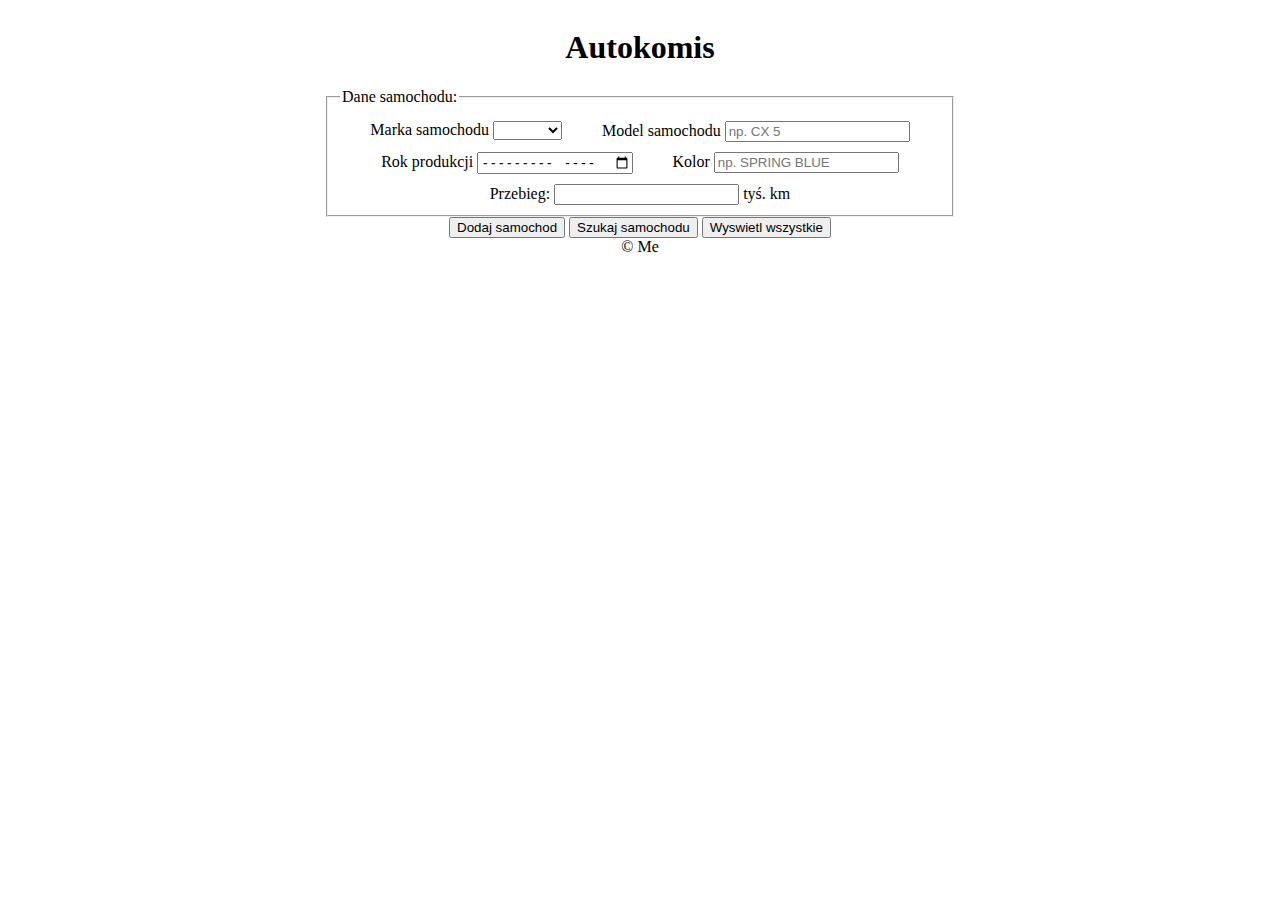
==== test.html @ db2f3ac7 "Add files via upload" ====
<!DOCTYPE html>
<html lang="en">
<head>
    <meta charset="UTF-8">

    <title>autokomis</title>
<style>
header{
    display: flex;
    justify-content: center;
}
main{
    display: flex;
    flex-wrap: wrap;
    justify-content: center;
}
fieldset{
    width: 100%;
    display: flex;
    justify-content: center ;
    flex-wrap: wrap;
}
label{
    /* width: 30%; */
    margin-left: 20px;
    margin-right: 20px;
    margin-top: 10px;
}

.container{
    width: 50%;}
    body{
        display: flex;
    justify-content: center;
    }
footer{
    display: flex;
    justify-content: center;
}

</style>
</head>
<body>
    <div class="container">
    <header><h1><b>Autokomis</b></h1></header>
<main>
    <fieldset>
        <legend>Dane samochodu:</legend>
       <label for="marka"> Marka samochodu <select name="marka" id="marka" >
            <option value=""></option>
           <option value="">hyundai</option>
           <option value="">mazda</option>
           <option value="">bmw</option>
           <option value="">volvo</option>
       </select>
    </label>
        <label for="model" >Model samochodu <input type="text" placeholder="np. CX 5" id="model"></label>

      <label for="rok" > Rok produkcji <input type="month" id="rok"><br></label>

        <label for="kolor" >Kolor <input type="text" id="kolor" placeholder="np. SPRING BLUE"></label>

        <label for="przeb"> Przebieg: <input type="text" id="przeb"> tyś. km<br> </label>
 </fieldset>
 <div>
       <button id="dod">Dodaj samochod</button>
       <button id="szuk">Szukaj samochodu</button>
       <button id="wys">Wyswietl wszystkie</button>
  </div>


</main>
<section>
    <div id="display">
        <div ></div>
    </div>
</section>
  
    <footer>&copy Me</footer>
    </div>
</body>

<script>

</script>







</html>
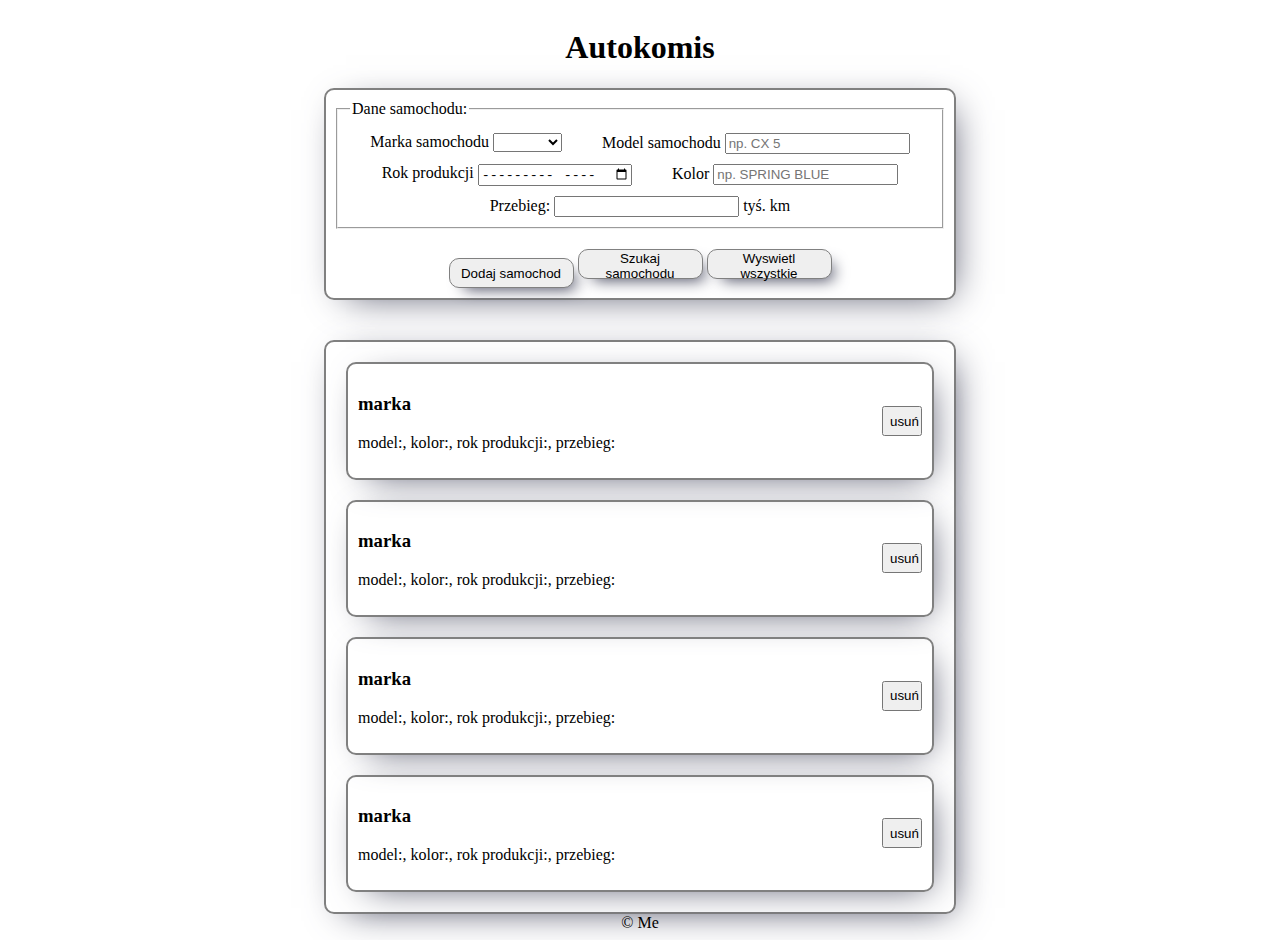
==== commit 88c962dc: "Update test.html" ====
--- a/test.html
+++ b/test.html
@@ -5,6 +5,11 @@
 
     <title>autokomis</title>
 <style>
+    section{
+        display: flex;
+        flex-direction: column;
+        justify-content: center;
+    }
 header{
     display: flex;
     justify-content: center;
@@ -15,6 +20,7 @@
     justify-content: center;
 }
 fieldset{
+    margin: 10px;
     width: 100%;
     display: flex;
     justify-content: center ;
@@ -26,9 +32,56 @@
     margin-right: 20px;
     margin-top: 10px;
 }
+.przyc{
+    margin: 10px;
+}
+.przyc>*{
+    width: 125px;
+    height: 30px;
+    border: 1px grey solid;
+border-radius: 10px;
+-webkit-box-shadow: 8px 8px 15px -7px rgba(66, 68, 90, 1);
+-moz-box-shadow: 8px 8px 15px -7px rgba(66, 68, 90, 1);
+box-shadow: 8px 8px 15px -7px rgba(66, 68, 90, 1);
+}
+#display{
+    margin-top: 40px;
+    border: 2px grey solid;
+border-radius: 10px;
+-webkit-box-shadow: 8px 8px 37px -14px rgba(66, 68, 90, 1);
+-moz-box-shadow: 8px 8px 37px -14px rgba(66, 68, 90, 1);
+box-shadow: 8px 8px 37px -14px rgba(66, 68, 90, 1);
+}
+main{
+    border: 2px grey solid;
+border-radius: 10px;
+-webkit-box-shadow: 8px 8px 37px -14px rgba(66, 68, 90, 1);
+-moz-box-shadow: 8px 8px 37px -14px rgba(66, 68, 90, 1);
+box-shadow: 8px 8px 37px -14px rgba(66, 68, 90, 1);
+}
+.element{
+    display:flex;
+    justify-content: space-between;
+    align-items: center;
+    margin: 20px;
+    border: 2px grey solid;
+ border-radius: 10px;
+-webkit-box-shadow: 8px 8px 37px -14px rgba(66, 68, 90, 1);
+-moz-box-shadow: 8px 8px 37px -14px rgba(66, 68, 90, 1);
+box-shadow: 8px 8px 37px -14px rgba(66, 68, 90, 1);;
+}
+.element>button{
+    width: 40px;
+    height: 30px;
+    margin: 10px;
+}
+.element>*{
+margin: 10px;
+}
+.container{
 
-.container{
     width: 50%;}
+
     body{
         display: flex;
     justify-content: center;
@@ -62,7 +115,7 @@
 
         <label for="przeb"> Przebieg: <input type="text" id="przeb"> tyś. km<br> </label>
  </fieldset>
- <div>
+ <div class="przyc">
        <button id="dod">Dodaj samochod</button>
        <button id="szuk">Szukaj samochodu</button>
        <button id="wys">Wyswietl wszystkie</button>
@@ -72,7 +125,34 @@
 </main>
 <section>
     <div id="display">
-        <div ></div>
+        <div class="element">
+            <div> 
+                <h3>marka</h3>
+                <p>model:, kolor:, rok produkcji:, przebieg:</p>
+            </div>
+            <button>usuń</button>
+        </div>
+        <div class="element">
+            <div> 
+                <h3>marka</h3>
+                <p>model:, kolor:, rok produkcji:, przebieg:</p>
+            </div>
+            <button>usuń</button>
+        </div>
+        <div class="element">
+            <div> 
+                <h3>marka</h3>
+                <p>model:, kolor:, rok produkcji:, przebieg:</p>
+            </div>
+            <button>usuń</button>
+        </div>
+        <div class="element">
+            <div> 
+                <h3>marka</h3>
+                <p>model:, kolor:, rok produkcji:, przebieg:</p>
+            </div>
+            <button>usuń</button>
+        </div>
     </div>
 </section>
   
@@ -90,4 +170,4 @@
 
 
 
-</html>+</html>
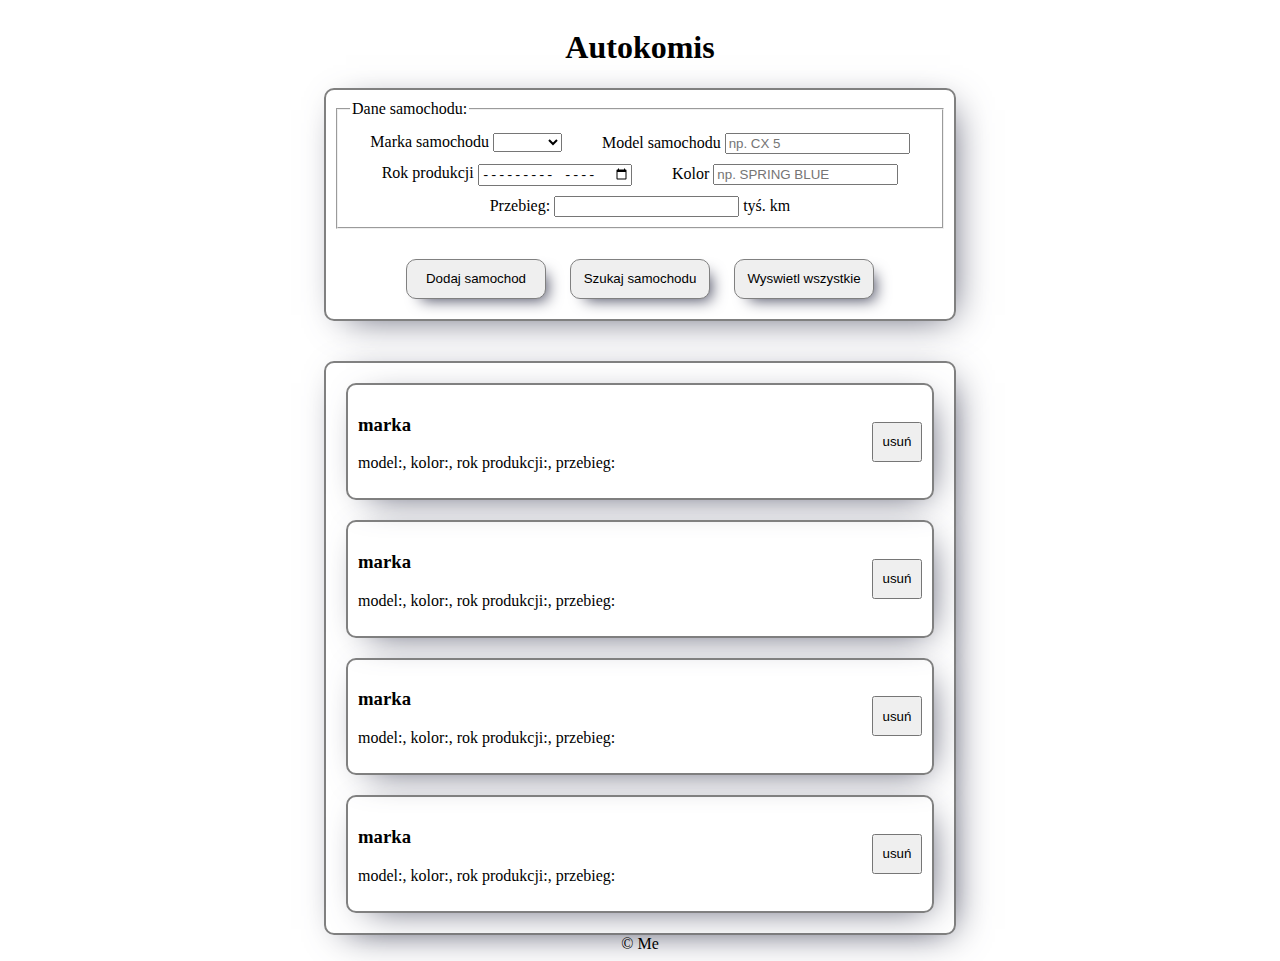
==== commit fa998e2f: "Update test.html" ====
--- a/test.html
+++ b/test.html
@@ -36,8 +36,9 @@
     margin: 10px;
 }
 .przyc>*{
-    width: 125px;
-    height: 30px;
+    width: 140px;
+    height: 40px;
+    margin: 10px;
     border: 1px grey solid;
 border-radius: 10px;
 -webkit-box-shadow: 8px 8px 15px -7px rgba(66, 68, 90, 1);
@@ -71,8 +72,8 @@
 box-shadow: 8px 8px 37px -14px rgba(66, 68, 90, 1);;
 }
 .element>button{
-    width: 40px;
-    height: 30px;
+    width: 50px;
+    height: 40px;
     margin: 10px;
 }
 .element>*{
@@ -101,10 +102,10 @@
         <legend>Dane samochodu:</legend>
        <label for="marka"> Marka samochodu <select name="marka" id="marka" >
             <option value=""></option>
-           <option value="">hyundai</option>
-           <option value="">mazda</option>
-           <option value="">bmw</option>
-           <option value="">volvo</option>
+           <option value="hyundai">hyundai</option>
+           <option value="mazda">mazda</option>
+           <option value="bmw">bmw</option>
+           <option value="volvo">volvo</option>
        </select>
     </label>
         <label for="model" >Model samochodu <input type="text" placeholder="np. CX 5" id="model"></label>
@@ -161,7 +162,32 @@
 </body>
 
 <script>
-
+    const tablica=[]
+const dod=document.querySelector(`#dod`)
+dod.addEventListener(`click`,e=>{
+    e.preventDefault()
+    const marka=document.querySelector(`#marka`).value
+    const model=document.querySelector(`#model`).value
+    const rok=document.querySelector(`#rok`).value
+    const kolor=document.querySelector(`#kolor`).value
+    const przeb=document.querySelector(`#przeb`).value
+    const auto={
+        marka: marka,
+        model: model,
+        rok: rok,
+        kolor: kolor,
+        przeb: przeb
+    }
+    tablica.push(auto)
+    const display=document.querySelector(`#display`)
+    display.innerHTML=` <div class="element">
+            <div> 
+                <h3>${auto.marka}</h3>
+                <p>model:${auto.model}, kolor:${auto.kolor}, rok produkcji:${auto.rok}, przebieg:${auto.przeb}</p>
+            </div>
+            <button>usuń</button>
+        </div>`
+})
 </script>
 
 
